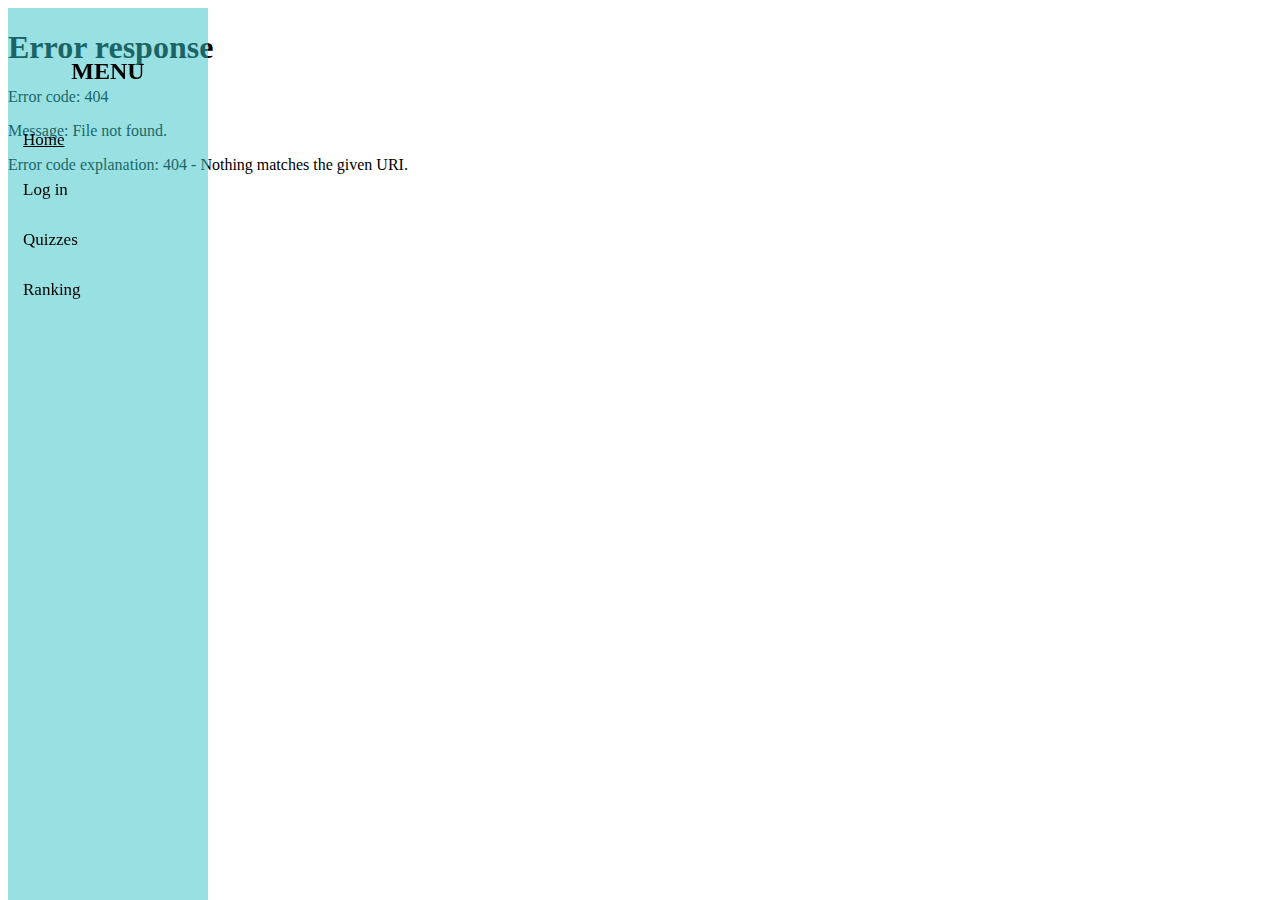
==== src/main/resources/static/pages/index.html @ cd9f535a "Add index and home pages" ====
<!DOCTYPE html>
<html lang="en">
<head>
        <link rel="stylesheet" href="../css/menu.css">
    <meta charset="UTF-8">
    <title>Title</title>
</head>
<body>
<div class="wrapper">
    <div class="sidebar">
        <h2>Menu</h2>
        <ul><div class="f">
            <li id="home"><a href="/">Home</a></li>
        </div>
            <li id="logon">Log in</li>
            <li id="quizzes">Quizzes</li>
            <li id="ranking">Ranking</li>
        </ul>
    </div>
</div>
<div id="content"></div>
</body>
<script src="../js/router.js"></script>
<script src="../js/menu.js"></script>
</html>
---- src/main/resources/static/css/menu.css ----
.wrapper{
    display: flex;
    position: relative;
    font-family: Georgia, serif;
}

.wrapper .sidebar{
    width: 200px;
    height: 100%;
    background: rgba(53, 194, 196, 0.51);
    padding: 30px 0px;
    position: fixed;
}

.wrapper .sidebar h2{
    text-transform: uppercase;
    text-align: center;
    margin-bottom: 30px;
}

.wrapper .sidebar ul li{
    list-style-type: none;
    margin-left: -25%;
    padding: 15px;
    font-size: 17px;
}

.wrapper .sidebar ul li a{
    color: black;
    display: block;
}

.wrapper .sidebar ul li:hover a{
    background-color: rgba(148, 255, 255, 0.51);
}
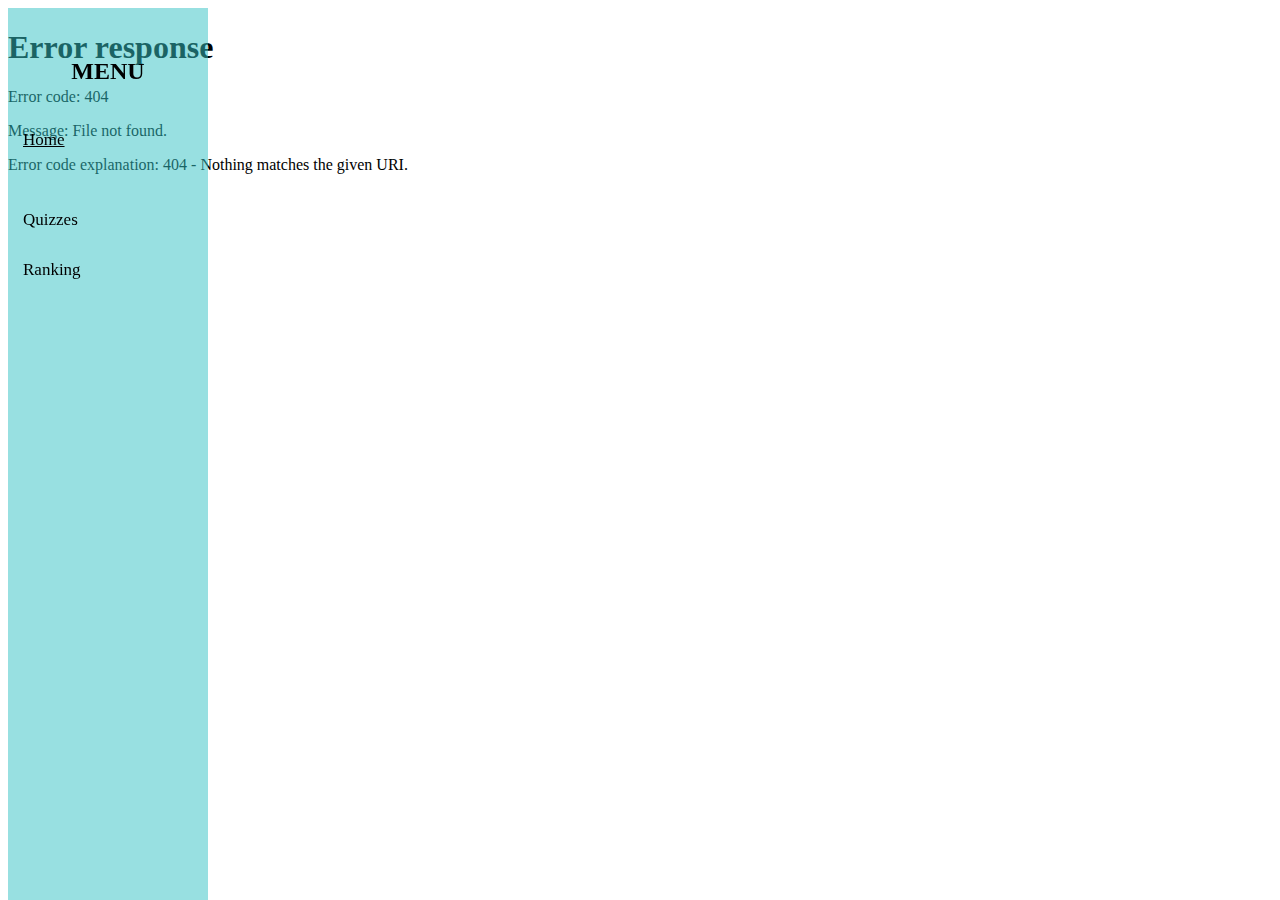
==== commit 50d56934: "Add sign in and sign up forms" ====
--- a/src/main/resources/static/pages/index.html
+++ b/src/main/resources/static/pages/index.html
@@ -1,7 +1,7 @@
 <!DOCTYPE html>
 <html lang="en">
 <head>
-        <link rel="stylesheet" href="../css/menu.css">
+    <link rel="stylesheet" href="../css/menu.css">
     <meta charset="UTF-8">
     <title>Title</title>
 </head>
@@ -9,10 +9,9 @@
 <div class="wrapper">
     <div class="sidebar">
         <h2>Menu</h2>
-        <ul><div class="f">
+        <ul>
             <li id="home"><a href="/">Home</a></li>
-        </div>
-            <li id="logon">Log in</li>
+            <li id="sign-in"></li>
             <li id="quizzes">Quizzes</li>
             <li id="ranking">Ranking</li>
         </ul>
--- a/src/main/resources/static/css/menu.css
+++ b/src/main/resources/static/css/menu.css
@@ -28,8 +28,4 @@
 .wrapper .sidebar ul li a{
     color: black;
     display: block;
-}
-
-.wrapper .sidebar ul li:hover a{
-    background-color: rgba(148, 255, 255, 0.51);
 }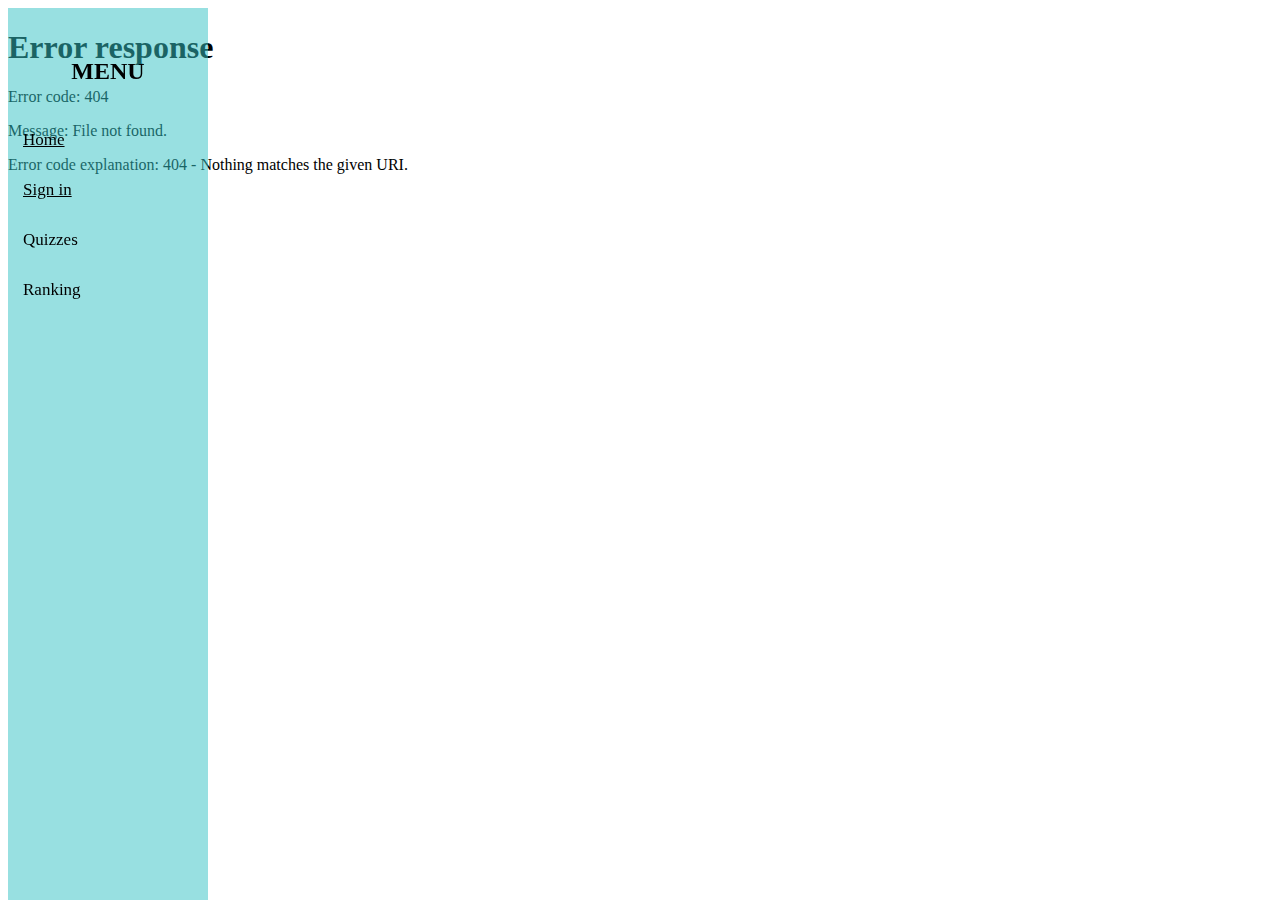
==== commit 07e9e4d5: "Implement a refresh token" ====
--- a/src/main/resources/static/pages/index.html
+++ b/src/main/resources/static/pages/index.html
@@ -20,5 +20,5 @@
 <div id="content"></div>
 </body>
 <script src="../js/router.js"></script>
-<script src="../js/menu.js"></script>
+<script type="module" src="../js/menu.js"></script>
 </html>